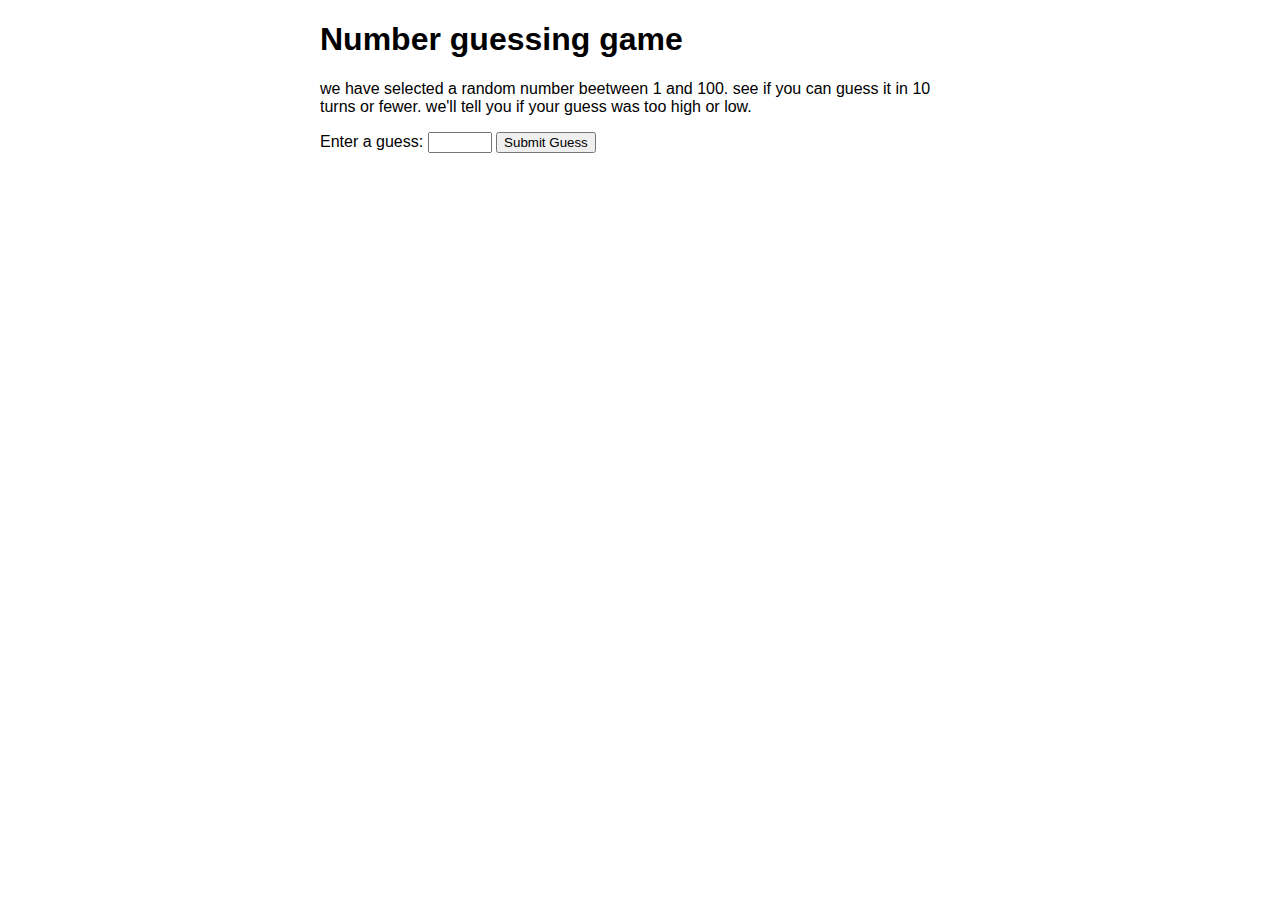
==== game.html @ aac3cf26 "jj" ====
<!DOCTYPE html>
<html lang="en-US">

<head>
    <title>Number Guessing game</title>
    <style>
        html {
            font-family: sans-serif;
        }

        body {
            width: 50%;
            max-width: 800px;
            min-width: 480px;
            margin: 0 auto;
        }

        .lastresult {
            color: white;
            padding: 3px;
        }
    </style>



</head>

<body>
    <h1>Number guessing game</h1>

    <p>we have selected a random number beetween 1 and 100. see if you can guess it in 10 turns or fewer. we'll tell you
        if your guess was too high or low.</p>

    <div class="form">
        <label for="guessField">Enter a guess: </label>
        <input type="number" min="1" max="100" required id="guessField" class="guessField">
        <input type="submit" value="Submit Guess" class="guessSubmit">
    </div>

    <div class="resultParas">
        <p class="guesses"></p>
        <p class="lastResult"></p>
        <p class="lowOrHi"></p>
    </div>
    <script>
        let randomNumber = Math.floor(Math.random() * 100) + 1;

        const guesses = document.querySelector(".guesses");
        const lastResult = document.querySelector(".lastResult");
        const lowOrHi = document.querySelector(".lowOrHi");

        const guessSubmit = document.querySelector(".guessSubmit");
        const guessField = document.querySelector(".guessField");

        let guessCount = 1;
        let resetButton;

        function checkGuess() {
            const userGuess = Number(guessField.value);
            if (guessCount === 1) {
                guesses.textContent = "Preivious guesses:";
            }
            guesses.textContent = `${guesses.textContent} ${userGuess}`;
            if (userGuess === randomNumber) {
                lastResult.textContent = "Congratulations! You got it right!";
                lastResult.style.backgroundColor = "green";
                lowOrHi.textContent = "";
                setGameOver();
            } else if (guessCount === 10) {
                lastResult.textContent = "GAME OVER";
                lowOrHi.textContent = "";
                setGameOver();
            } else {
                lastResult.textContent = "WRONG";
                lastResult.style.backgroundColor = "red";
                if (userGuess < randomNumber) {
                    lowOrHi.textContent = "Last guess was too low!";
                } else if (userGuess > randomNumber) {
                    lowOrHi.textContent = "last guess was too High!";
                }
            }
            guessCount++; 
            guessField.value = "";
            guessField.focus();
        }
        guessSubmit.addEventListener("click", checkGuess);
        function setGameOver() {
            guessField.disabled = true;
            guessSubmit.disabled = true;
            resetButton = document.createElement("button");
            resetButton.textContent = "Start new Game";
            document.body.append(resetButton);
            resetButton.addEventListener("click", resetGame);
        }
        function resetGame() {
            guessCount = 1;

            const resetParas = document.querySelectorAll(".resultParas p");
            for (const resetPara of resetParas) {
                resetPara.textContent = "";
            }

            resetButton.parentNode.removeChild(resetButton);

            guessField.disabled = false;
            guessSubmit.disabled = false;
            guessField.value = "";
            guessField.focus();

            lastResult.style.backgroundColor = "white";


            randomNumber = Math.floor(Math.random() * 100) + 1;
        }


    </script>
</body>

</html>
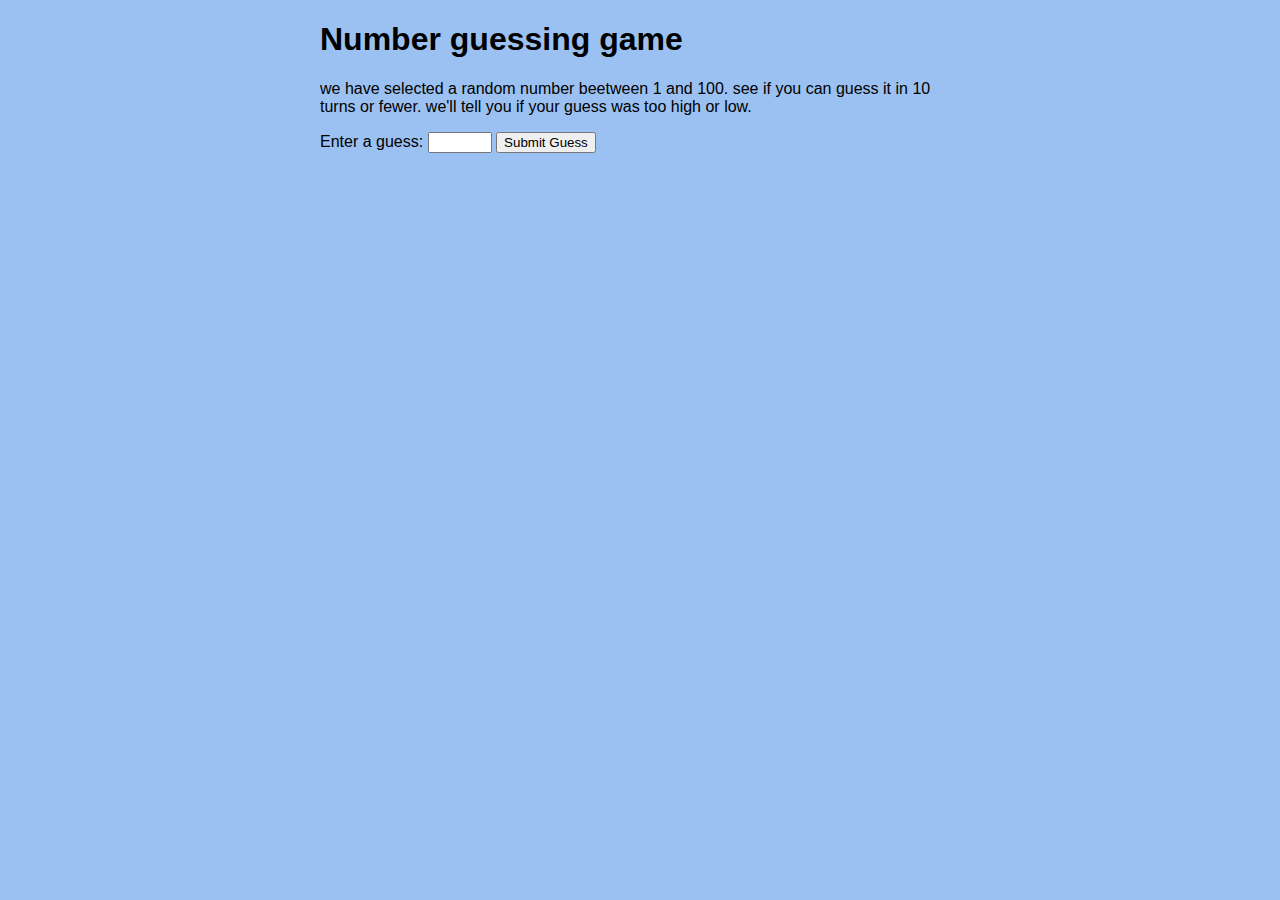
==== commit 53d2284c: "h" ====
--- a/game.html
+++ b/game.html
@@ -9,6 +9,7 @@
         }
 
         body {
+            background-color: #9BC1F2;
             width: 50%;
             max-width: 800px;
             min-width: 480px;
